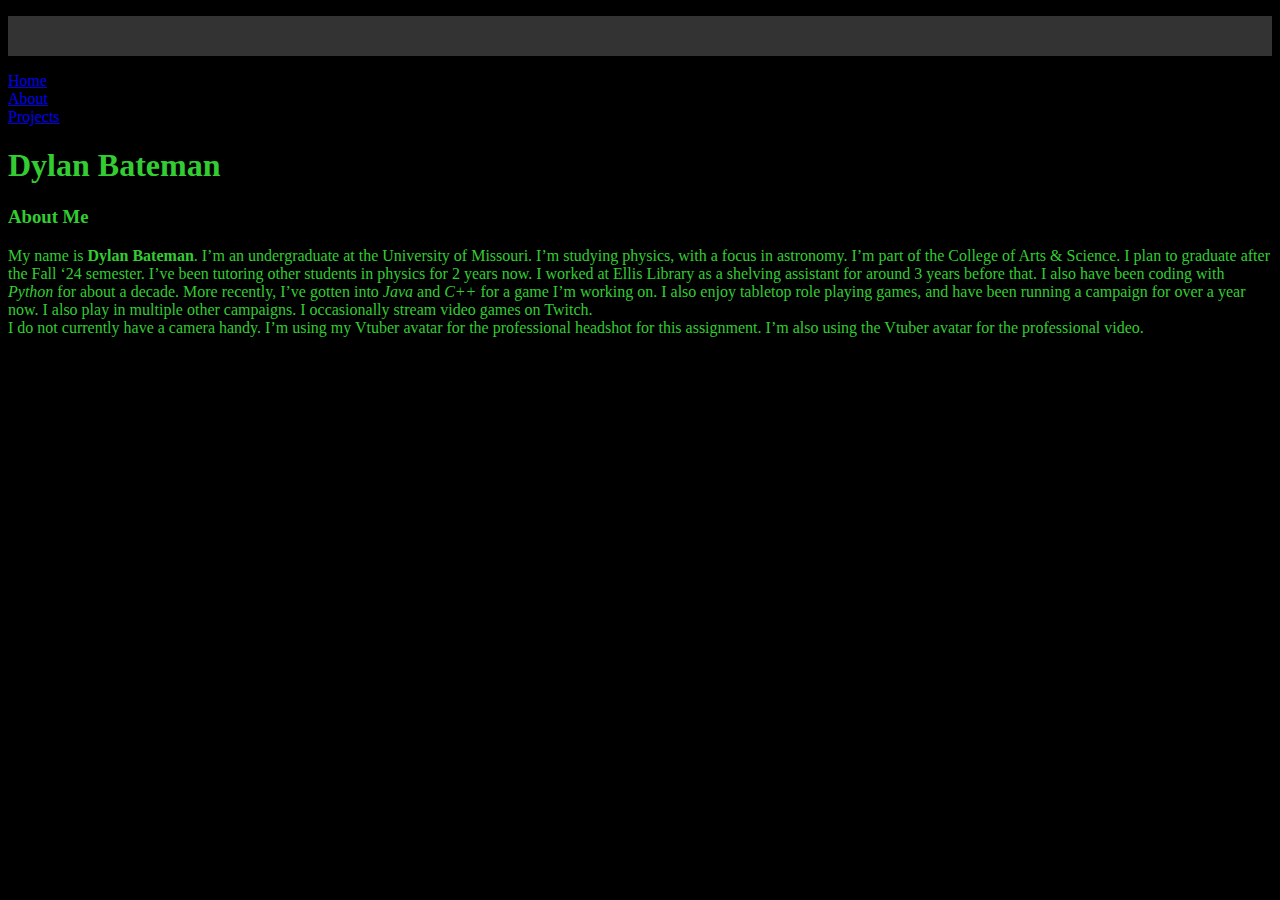
==== islt_7355/about.html @ 97ecaa47 "4: Activity: Creating Navigation" ====
<!--

*****************************************************************************

Title:  About Page

Use:  To inform users about myself

Author:  Dylan Bateman

School/Term:  University of Missouri, Fall 2024

Developed: September 1, 2024

Tested:  September 1, 2024; Passed on Firefox and Chrome browsers.

******************************************************************************

-->
<!DOCTYPE html>
<html lang="en-US">
<head>
    <link rel="stylesheet" href="style.css">
    <link rel="stylesheet" href="nav.css"> <!--For some reason the CSS isnt working the same on this page as on index.html, investigate later-->
    <meta charset="utf-8">
    <title>About Me</title>
</head>
<body class="body">
    <ul class="nav"></ul>
        <li><a href="index.html">Home</a></li>
        <li><a href="about.html">About</a></li>
        <li><a href="#projects.html">Projects</a></li>
    </ul>
    <header>
        <h1>Dylan Bateman</h1>
        <h3>About Me</h3>
    </header>
    <main>
        <p>
            My name is <b>Dylan Bateman</b>. I’m an undergraduate at the University of Missouri. I’m studying physics, with a focus in astronomy. I’m part of the College of Arts & Science. I plan to graduate after the Fall ‘24 semester. I’ve been tutoring other students in physics for 2 years now. I worked at Ellis Library as a shelving assistant for around 3 years before that. I also have been coding with <em>Python</em> for about a decade. More recently, I’ve gotten into <em>Java</em> and <em>C++</em> for a game I’m working on. I also enjoy tabletop role playing games, and have been running a campaign for over a year now. I also play in multiple other campaigns. I occasionally stream video games on Twitch. <br> I do not currently have a camera handy. I’m using my Vtuber avatar for the professional headshot for this assignment. I’m also using the Vtuber avatar for the professional video. 
        </p>
    </main>
</body>
</html>
---- islt_7355/style.css ----
.body {
    background-color: #000000;
    color: #33cc33;
}

/* Not part of the current assignment, im playing around with getting that 4:3 aspect ratio in the body of the page

.container {
    background-color: red;
    width: 100%;
    padding-top: 75%; 
    position: relative;
}

.text {
    position: absolute;
    top: 0;
    left: 0;
    bottom: 0;
    right: 0;
}

*/
---- islt_7355/nav.css ----
.nav {
    background-color: #333333;
    color: #33cc33;
    list-style: none;
    text-align: center;
    padding: 20px 0 20px 0;
}

.nav > li {
    display: inline-block;
    padding: 0 25px 0 25px;
}

.nav > li > a {
    text-decoration: none;
    color: #33cc33;
}

.nav > li > a:hover {
    color: #339933;
}
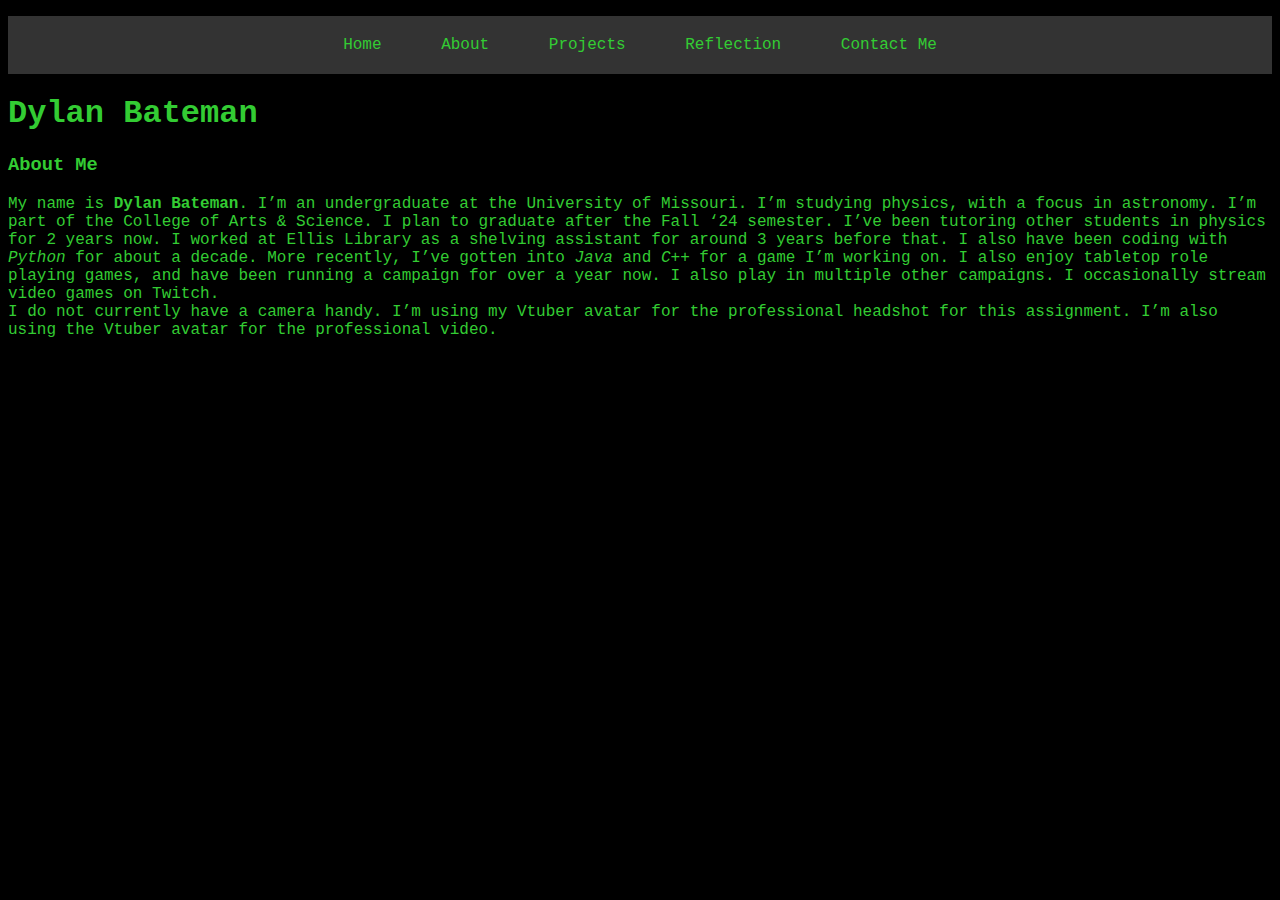
==== commit 64bd01d4: "4: Project: Website Navigation" ====
--- a/islt_7355/about.html
+++ b/islt_7355/about.html
@@ -12,7 +12,7 @@
 
 Developed: September 1, 2024
 
-Tested:  September 1, 2024; Passed on Firefox and Chrome browsers.
+Tested:  September 15, 2024; Passed on Firefox and Chrome browsers.
 
 ******************************************************************************
 
@@ -26,10 +26,12 @@
     <title>About Me</title>
 </head>
 <body class="body">
-    <ul class="nav"></ul>
+    <ul class="nav">
         <li><a href="index.html">Home</a></li>
         <li><a href="about.html">About</a></li>
         <li><a href="#projects.html">Projects</a></li>
+        <li><a href="reflection.html">Reflection</a></li>
+        <li><a href="#contact.html">Contact Me</a></li>
     </ul>
     <header>
         <h1>Dylan Bateman</h1>
--- a/islt_7355/style.css
+++ b/islt_7355/style.css
@@ -1,23 +1,20 @@
 .body {
     background-color: #000000;
     color: #33cc33;
+    font-family: 'Courier New', Courier, monospace;
 }
 
-/* Not part of the current assignment, im playing around with getting that 4:3 aspect ratio in the body of the page
-
-.container {
-    background-color: red;
-    width: 100%;
-    padding-top: 75%; 
-    position: relative;
+p.indent {
+    text-indent: 30px;
 }
 
-.text {
-    position: absolute;
-    top: 0;
-    left: 0;
-    bottom: 0;
-    right: 0;
+p.first::first-letter {
+    color: #ffffff;
 }
 
-*/+div {
+    width: 75%;
+    padding-left: 12.5%;
+    padding-right: 12.5%;
+}
+
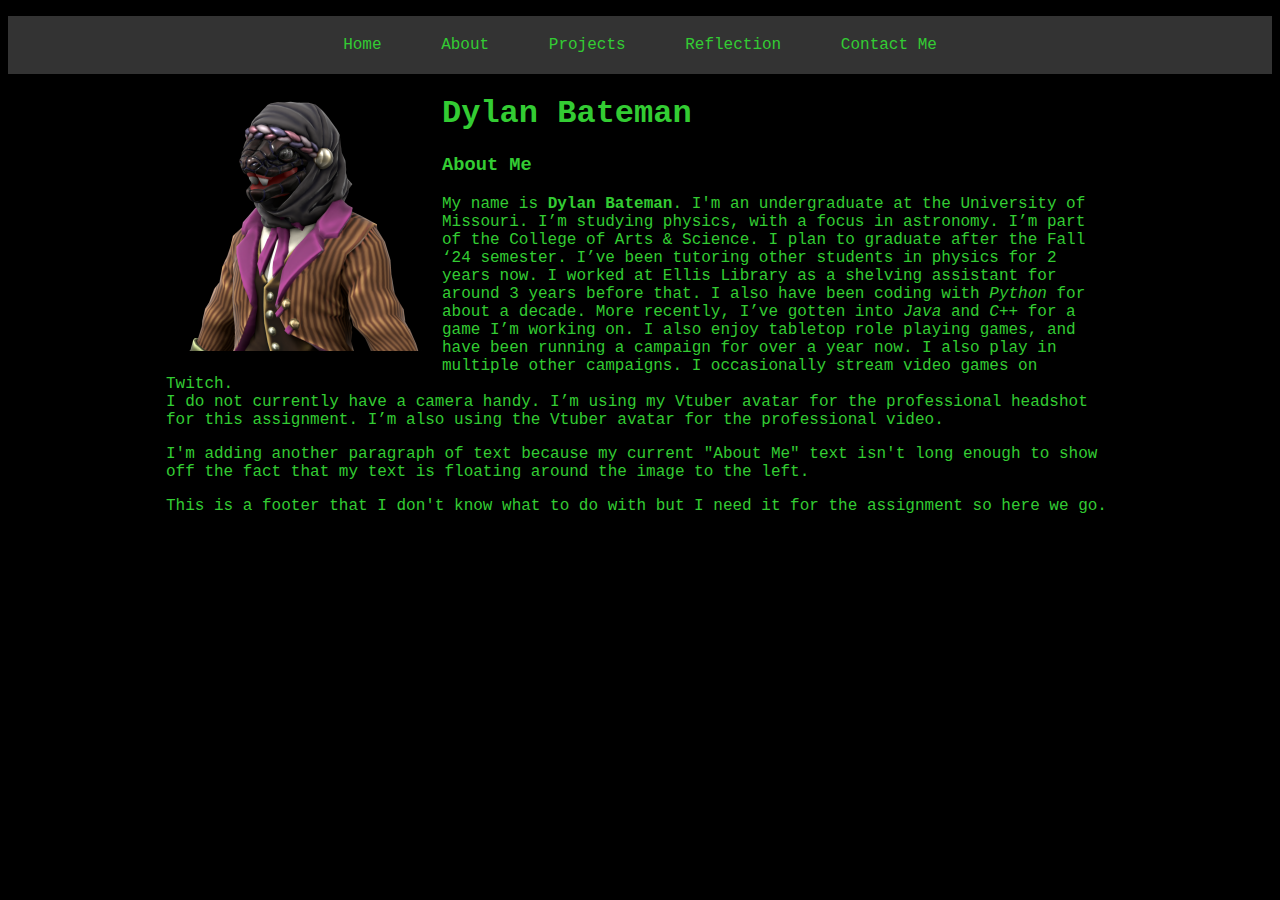
==== commit 08f8b153: "5: Activity: Prototyping your about.html!" ====
--- a/islt_7355/about.html
+++ b/islt_7355/about.html
@@ -33,14 +33,25 @@
         <li><a href="reflection.html">Reflection</a></li>
         <li><a href="#contact.html">Contact Me</a></li>
     </ul>
+    <div>
     <header>
+        <img class="profile" src="Rala Cheh PNGTuber-normal_mouthopen.png">
         <h1>Dylan Bateman</h1>
         <h3>About Me</h3>
     </header>
     <main>
         <p>
-            My name is <b>Dylan Bateman</b>. I’m an undergraduate at the University of Missouri. I’m studying physics, with a focus in astronomy. I’m part of the College of Arts & Science. I plan to graduate after the Fall ‘24 semester. I’ve been tutoring other students in physics for 2 years now. I worked at Ellis Library as a shelving assistant for around 3 years before that. I also have been coding with <em>Python</em> for about a decade. More recently, I’ve gotten into <em>Java</em> and <em>C++</em> for a game I’m working on. I also enjoy tabletop role playing games, and have been running a campaign for over a year now. I also play in multiple other campaigns. I occasionally stream video games on Twitch. <br> I do not currently have a camera handy. I’m using my Vtuber avatar for the professional headshot for this assignment. I’m also using the Vtuber avatar for the professional video. 
+            My name is <b>Dylan Bateman</b>. I'm an undergraduate at the University of Missouri. I’m studying physics, with a focus in astronomy. I’m part of the College of Arts & Science. I plan to graduate after the Fall ‘24 semester. I’ve been tutoring other students in physics for 2 years now. I worked at Ellis Library as a shelving assistant for around 3 years before that. I also have been coding with <em>Python</em> for about a decade. More recently, I’ve gotten into <em>Java</em> and <em>C++</em> for a game I’m working on. I also enjoy tabletop role playing games, and have been running a campaign for over a year now. I also play in multiple other campaigns. I occasionally stream video games on Twitch. <br> I do not currently have a camera handy. I’m using my Vtuber avatar for the professional headshot for this assignment. I’m also using the Vtuber avatar for the professional video. 
+        </p>
+        <p>
+            I'm adding another paragraph of text because my current "About Me" text isn't long enough to show off the fact that my text is floating around the image to the left.
         </p>
     </main>
+    <footer>
+        <p>
+            This is a footer that I don't know what to do with but I need it for the assignment so here we go.
+        </p>
+    </footer>
+    </div>
 </body>
 </html>--- a/islt_7355/style.css
+++ b/islt_7355/style.css
@@ -12,9 +12,31 @@
     color: #ffffff;
 }
 
+img {
+    float: left;
+    margin: 0 20px 20px 0;
+    width: 256px;
+    height: 256px;
+}
+
+.profile {
+    float: left;
+    margin: 0px 20px 20px 0px;
+    width: 256px;
+    height: 256px;
+}
+
 div {
     width: 75%;
     padding-left: 12.5%;
     padding-right: 12.5%;
 }
 
+@media screen and (max-width: 600px) {
+    .profile {
+        float: none;
+        margin: 20px 20px 20px 20px;
+        width: 256px;
+        height: 256px;
+    }
+}--- a/islt_7355/nav.css
+++ b/islt_7355/nav.css
@@ -18,4 +18,5 @@
 
 .nav > li > a:hover {
     color: #339933;
-}+}
+
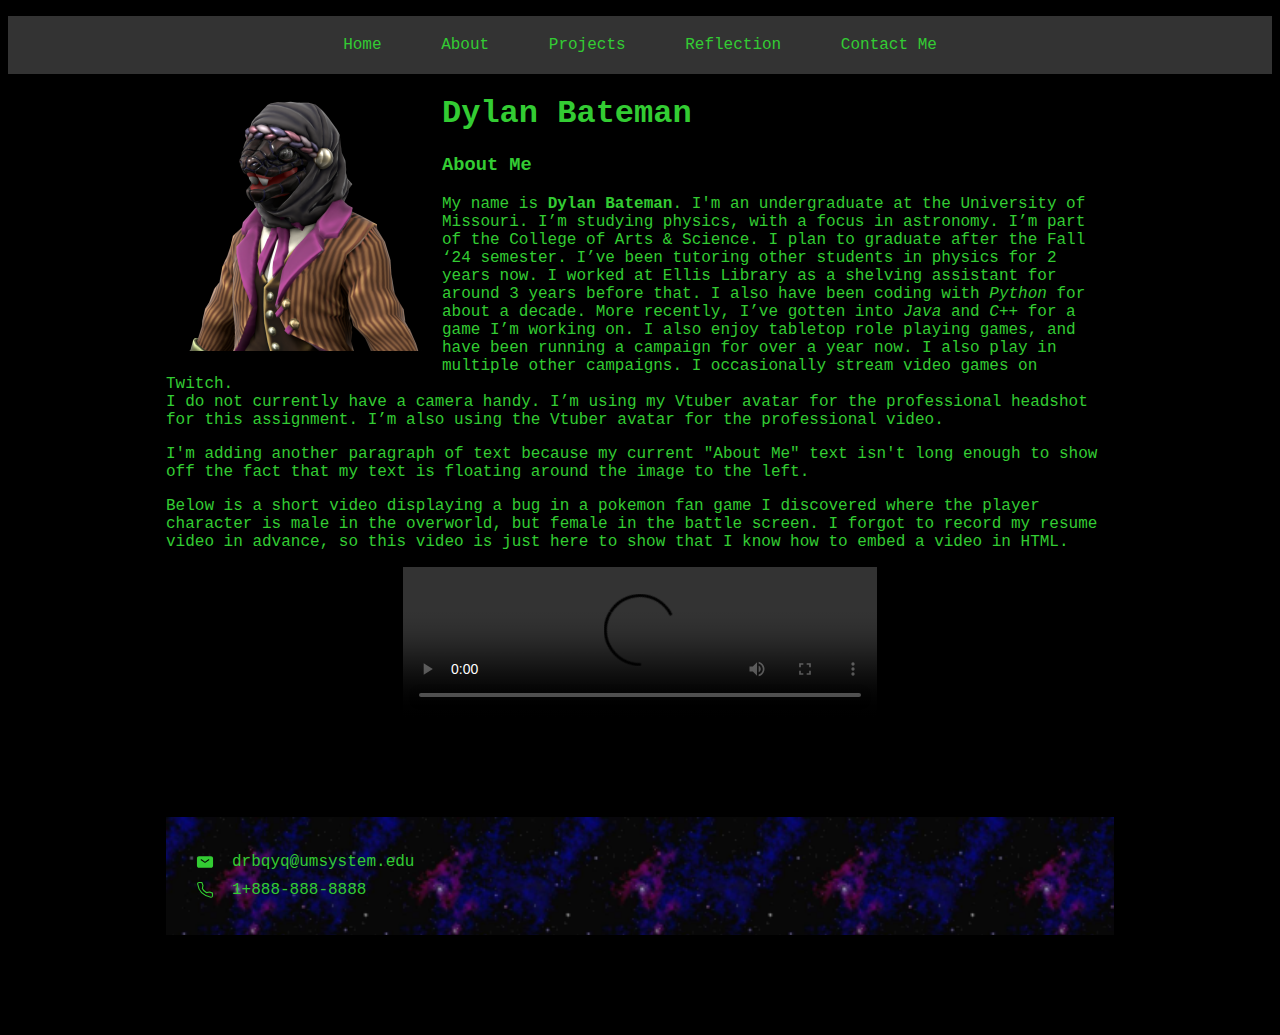
==== commit 3329ee09: "6: Activity: Media" ====
--- a/islt_7355/about.html
+++ b/islt_7355/about.html
@@ -21,21 +21,33 @@
 <html lang="en-US">
 <head>
     <link rel="stylesheet" href="style.css">
-    <link rel="stylesheet" href="nav.css"> <!--For some reason the CSS isnt working the same on this page as on index.html, investigate later-->
+    <link rel="stylesheet" href="nav.css">
     <meta charset="utf-8">
+    <meta name="viewport" content="width=device-width, initial-scale=1.0">
     <title>About Me</title>
 </head>
 <body class="body">
-    <ul class="nav">
+    <div class="dropdown nav mobile-nav">
+        <li>About Me</li>
+        <li class="dropdown"><button class="dropbtn">Dropdown</button></li>
+        <div class="dropdown-content">
+            <a href="index.html">Home</a>
+            <a href="about.html">About</a>
+            <a href="projects.html">Projects</a>
+            <a href="reflection.html">Reflection</a>
+            <a href="#contact.html">Contact Me</a>
+        </div>
+    </div>
+    <ul class="nav desktop-nav">
         <li><a href="index.html">Home</a></li>
         <li><a href="about.html">About</a></li>
-        <li><a href="#projects.html">Projects</a></li>
+        <li><a href="projects.html">Projects</a></li>
         <li><a href="reflection.html">Reflection</a></li>
         <li><a href="#contact.html">Contact Me</a></li>
     </ul>
     <div>
     <header>
-        <img class="profile" src="Rala Cheh PNGTuber-normal_mouthopen.png">
+        <img class="profile" src="media/images/Rala Cheh PNGTuber-normal_mouthopen.png">
         <h1>Dylan Bateman</h1>
         <h3>About Me</h3>
     </header>
@@ -46,11 +58,18 @@
         <p>
             I'm adding another paragraph of text because my current "About Me" text isn't long enough to show off the fact that my text is floating around the image to the left.
         </p>
+        <p>
+            Below is a short video displaying a bug in a pokemon fan game I discovered where the player character is male in the overworld, but female in the battle screen. I forgot to record my resume video in advance, so this video is just here to show that I know how to embed a video in HTML.
+        </p>
+        <video controls>
+            <source src="media/video/girl.mp4" type="video/mp4">
+        </video>
     </main>
-    <footer>
-        <p>
-            This is a footer that I don't know what to do with but I need it for the assignment so here we go.
-        </p>
+    <footer class="footerbox">
+        <ul>
+            <li><a class="contactlink" href="mailto:drbqyq@umsystem.edu"><img class="icon" src="media/images/mail.svg">drbqyq@umsystem.edu</a></li>
+            <li><a class="contactlink" href="tel:18888888888"><img class="icon" src="media/images/phone.svg">1+888-888-8888</a></li>
+        </ul>
     </footer>
     </div>
 </body>
--- a/islt_7355/style.css
+++ b/islt_7355/style.css
@@ -12,6 +12,10 @@
     color: #ffffff;
 }
 
+li {
+    margin: 10px;
+}
+
 img {
     float: left;
     margin: 0 20px 20px 0;
@@ -19,11 +23,49 @@
     height: 256px;
 }
 
+video {
+    display: block;
+    margin-left: auto;
+    margin-right: auto;
+    width: 50%;
+}
+
 .profile {
     float: left;
     margin: 0px 20px 20px 0px;
     width: 256px;
     height: 256px;
+}
+
+a.contactlink {
+    text-decoration: none;
+    color: #33cc33;
+}
+
+.icon {
+    width: 18px;
+    height: 18px;
+    margin: 0 18px 0 0;
+}
+
+a.contactlink:hover .icon {
+    width: 24px;
+    height: 24px;
+    margin: 0 12px 0 0;
+}
+
+.footerbox {
+    width: auto;
+    height: auto;
+    padding: 20px;
+    margin: 100px auto;
+    background-image: url(media/images/footer_background.png);
+    background-size: cover;
+}
+
+ul {
+    list-style: none;
+    padding-left: 0;
 }
 
 div {
@@ -35,8 +77,36 @@
 @media screen and (max-width: 600px) {
     .profile {
         float: none;
-        margin: 20px 20px 20px 20px;
-        width: 256px;
-        height: 256px;
+        display: block;
+        margin-left: auto;
+        margin-right: auto;
+        width: auto;
+    }
+
+    div {
+        width: auto;
+        padding-left: 0%;
+        padding-right: 0%;
+    }
+}
+
+@media print {
+    .body {
+        color: #000000;
+    }
+
+    a.contactlink {
+        color: #000000;
+    }
+
+    .icon {
+        display: none;
+    }
+
+    div {
+        width: auto;
+        padding-left: 0;
+        padding-right: 0;
+        margin: 1in 1in 1in 1in;
     }
 }--- a/islt_7355/nav.css
+++ b/islt_7355/nav.css
@@ -9,6 +9,7 @@
 .nav > li {
     display: inline-block;
     padding: 0 25px 0 25px;
+    margin: 0;
 }
 
 .nav > li > a {
@@ -20,3 +21,65 @@
     color: #339933;
 }
 
+.dropbtn {
+    background-color: #333333;
+    color: #33cc33;
+    padding: 16px;
+    border: none;
+    cursor: pointer;
+}
+  
+.dropdown {
+    position: relative;
+    display: inline-block;
+}
+  
+.dropdown-content {
+    display: none;
+    position: absolute;
+    background-color: #333333;
+    min-width: 160px;
+    box-shadow: 0px 8px 16px 0px rgba(0,0,0,0.2);
+    z-index: 1;
+}
+  
+.dropdown-content a {
+    color: #33cc33;
+    padding: 12px 16px;
+    text-decoration: none;
+    display: block;
+}
+  
+.dropdown-content a:hover {
+    color: #339933;
+}
+  
+.dropdown:hover .dropdown-content {
+    display: block;
+}
+  
+.dropdown:hover .dropbtn {
+    color: #339933;
+}
+
+@media screen and (max-width: 600px) {
+    .desktop-nav {
+        display: none;
+    }
+}
+
+@media screen and (min-width: 601px) {
+    .mobile-nav {
+        display: none;
+    }
+}
+
+@media print {
+    .mobile-nav {
+        display: none;
+    }
+
+    .desktop-nav {
+        display: none;
+    }
+}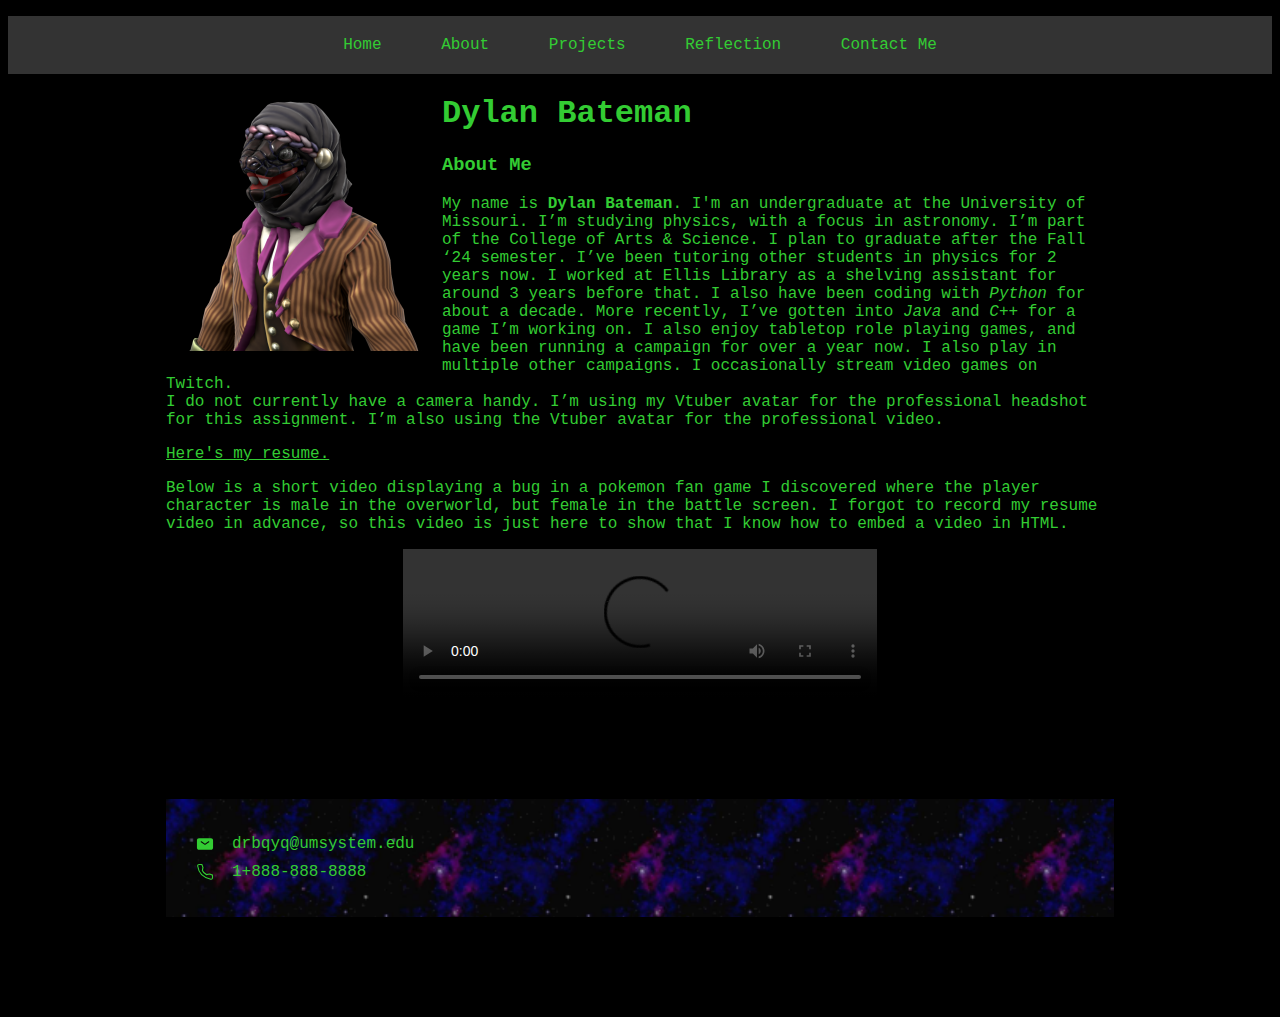
==== commit dcc627f9: "6: Project: Adding Media & Branding" ====
--- a/islt_7355/about.html
+++ b/islt_7355/about.html
@@ -22,6 +22,10 @@
 <head>
     <link rel="stylesheet" href="style.css">
     <link rel="stylesheet" href="nav.css">
+    <link rel="apple-touch-icon" sizes="180x180" href="media/images/apple-touch-icon.png">
+    <link rel="icon" type="image/png" sizes="32x32" href="media/images/favicon-32x32.png">
+    <link rel="icon" type="image/png" sizes="16x16" href="media/images/favicon-16x16.png">
+    <link rel="manifest" href="media/images/site.webmanifest">
     <meta charset="utf-8">
     <meta name="viewport" content="width=device-width, initial-scale=1.0">
     <title>About Me</title>
@@ -56,7 +60,7 @@
             My name is <b>Dylan Bateman</b>. I'm an undergraduate at the University of Missouri. I’m studying physics, with a focus in astronomy. I’m part of the College of Arts & Science. I plan to graduate after the Fall ‘24 semester. I’ve been tutoring other students in physics for 2 years now. I worked at Ellis Library as a shelving assistant for around 3 years before that. I also have been coding with <em>Python</em> for about a decade. More recently, I’ve gotten into <em>Java</em> and <em>C++</em> for a game I’m working on. I also enjoy tabletop role playing games, and have been running a campaign for over a year now. I also play in multiple other campaigns. I occasionally stream video games on Twitch. <br> I do not currently have a camera handy. I’m using my Vtuber avatar for the professional headshot for this assignment. I’m also using the Vtuber avatar for the professional video. 
         </p>
         <p>
-            I'm adding another paragraph of text because my current "About Me" text isn't long enough to show off the fact that my text is floating around the image to the left.
+            <a href="media/documents/MLIS Grad School Resume - Google Docs.pdf">Here's my resume.</a>
         </p>
         <p>
             Below is a short video displaying a bug in a pokemon fan game I discovered where the player character is male in the overworld, but female in the battle screen. I forgot to record my resume video in advance, so this video is just here to show that I know how to embed a video in HTML.
--- a/islt_7355/style.css
+++ b/islt_7355/style.css
@@ -37,9 +37,24 @@
     height: 256px;
 }
 
+.projectimage {
+    float: none;
+    display: block;
+    object-fit: cover;
+    min-width: 100%;
+    height: 100%;
+}
+
+a {
+    color: #33cc33;
+}
+
+a:visited {
+    color: #339933;
+}
+
 a.contactlink {
     text-decoration: none;
-    color: #33cc33;
 }
 
 .icon {
@@ -74,6 +89,38 @@
     padding-right: 12.5%;
 }
 
+.container {
+    background: rgba(0,0,0,0.1);
+    display: flex;
+    justify-content: center;
+    flex-direction: column;
+    flex-wrap: wrap;
+    width: auto;
+  }
+  
+  .columns {
+    justify-content: center;
+    column-count: 2;
+    column-gap: 10px;
+    row-gap: 10px;
+    flex: 50%;
+  }
+  
+  .item {
+    justify-content: center;
+    display: block;
+    box-sizing: border-box;
+    padding: 10px;
+    border: 1px dashed #33cc33;
+    width: 100%;
+    -webkit-column-break-inside: avoid;
+    /* Chrome, Safari, Opera */
+    page-break-inside: avoid;
+    /* Firefox */
+    break-inside: avoid;
+    /* IE 10+ */
+  }
+
 @media screen and (max-width: 600px) {
     .profile {
         float: none;
@@ -87,6 +134,10 @@
         width: auto;
         padding-left: 0%;
         padding-right: 0%;
+    }
+
+    .columns {
+        column-count: 1;
     }
 }
 
--- a/islt_7355/nav.css
+++ b/islt_7355/nav.css
@@ -42,7 +42,7 @@
     box-shadow: 0px 8px 16px 0px rgba(0,0,0,0.2);
     z-index: 1;
 }
-  
+
 .dropdown-content a {
     color: #33cc33;
     padding: 12px 16px;
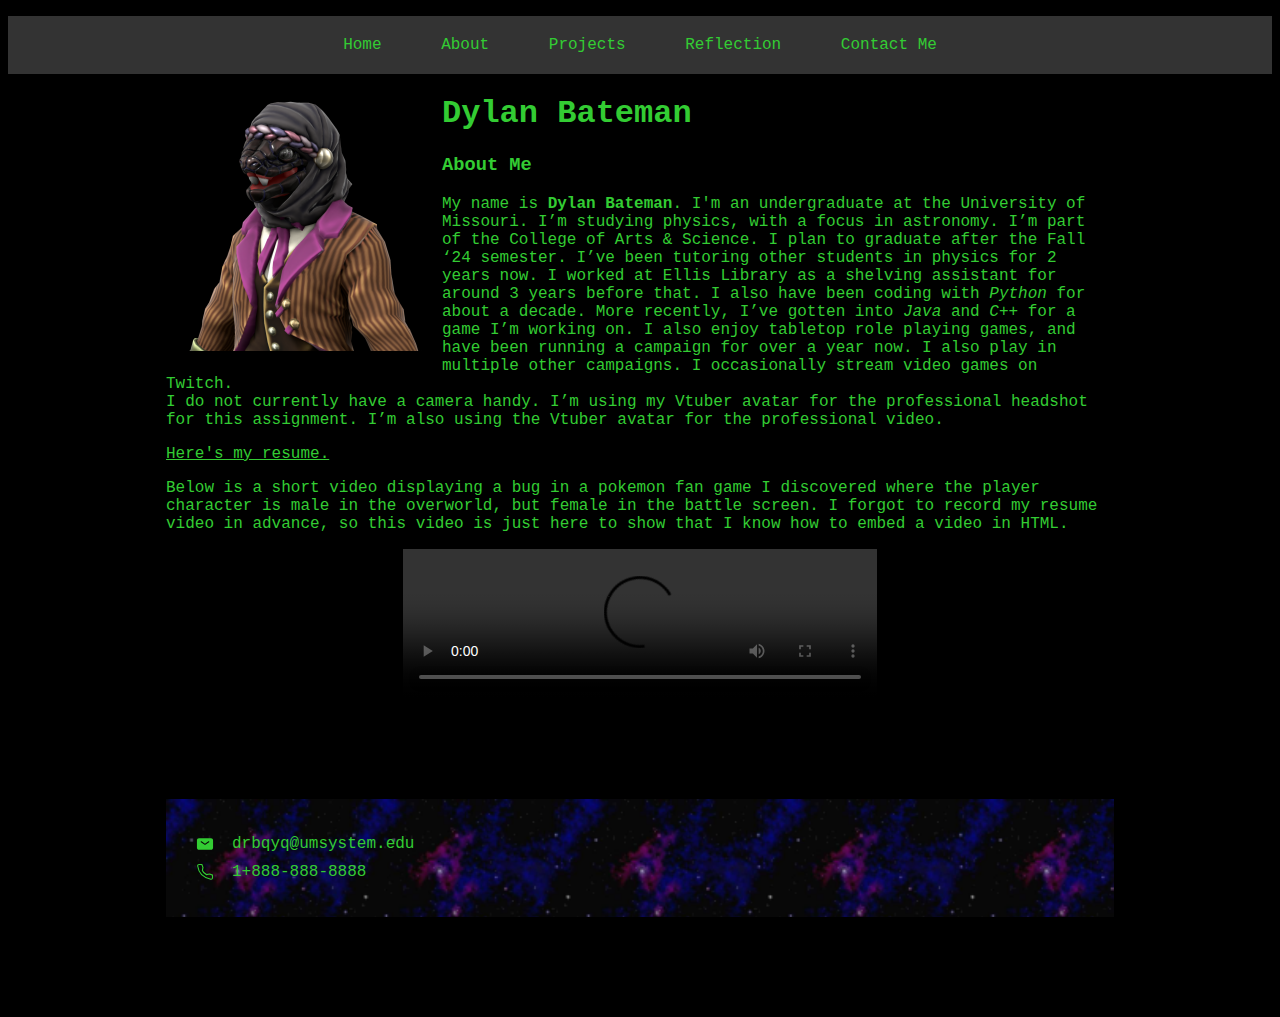
==== commit 941c9a9d: "7: Project: Final Website" ====
--- a/islt_7355/about.html
+++ b/islt_7355/about.html
@@ -39,7 +39,7 @@
             <a href="about.html">About</a>
             <a href="projects.html">Projects</a>
             <a href="reflection.html">Reflection</a>
-            <a href="#contact.html">Contact Me</a>
+            <a href="contact.html">Contact Me</a>
         </div>
     </div>
     <ul class="nav desktop-nav">
@@ -47,7 +47,7 @@
         <li><a href="about.html">About</a></li>
         <li><a href="projects.html">Projects</a></li>
         <li><a href="reflection.html">Reflection</a></li>
-        <li><a href="#contact.html">Contact Me</a></li>
+        <li><a href="contact.html">Contact Me</a></li>
     </ul>
     <div>
     <header>
--- a/islt_7355/style.css
+++ b/islt_7355/style.css
@@ -96,17 +96,17 @@
     flex-direction: column;
     flex-wrap: wrap;
     width: auto;
-  }
-  
-  .columns {
+}
+  
+.columns {
     justify-content: center;
     column-count: 2;
     column-gap: 10px;
     row-gap: 10px;
     flex: 50%;
-  }
-  
-  .item {
+}
+  
+.item {
     justify-content: center;
     display: block;
     box-sizing: border-box;
@@ -119,7 +119,51 @@
     /* Firefox */
     break-inside: avoid;
     /* IE 10+ */
-  }
+}
+
+input[type=text], select, textarea {
+    width: 100%; 
+    padding: 12px; 
+    border: 1px solid #333333; 
+    box-sizing: border-box; 
+    margin-top: 6px; 
+    margin-bottom: 16px; 
+    resize: vertical;
+    background-color: #333333;
+    color: #33cc33;
+}
+
+input[type=email], select, textarea {
+    width: 100%; 
+    padding: 12px; 
+    border: 1px solid #333333; 
+    box-sizing: border-box; 
+    margin-top: 6px; 
+    margin-bottom: 16px; 
+    resize: vertical;
+    background-color: #333333;
+    color: #33cc33;
+}
+  
+input[type=submit] {
+    background-color: #333333;
+    color: #33cc33;
+    padding: 12px 20px;
+    border: none;
+    border-radius: 1px;
+    cursor: pointer;
+}
+  
+input[type=submit]:hover {
+    color: #339933;
+}
+  
+.form_container {
+    border-radius: 5px;
+    background-color: #000000;
+    padding: 20px;
+    margin: auto;
+} 
 
 @media screen and (max-width: 600px) {
     .profile {
